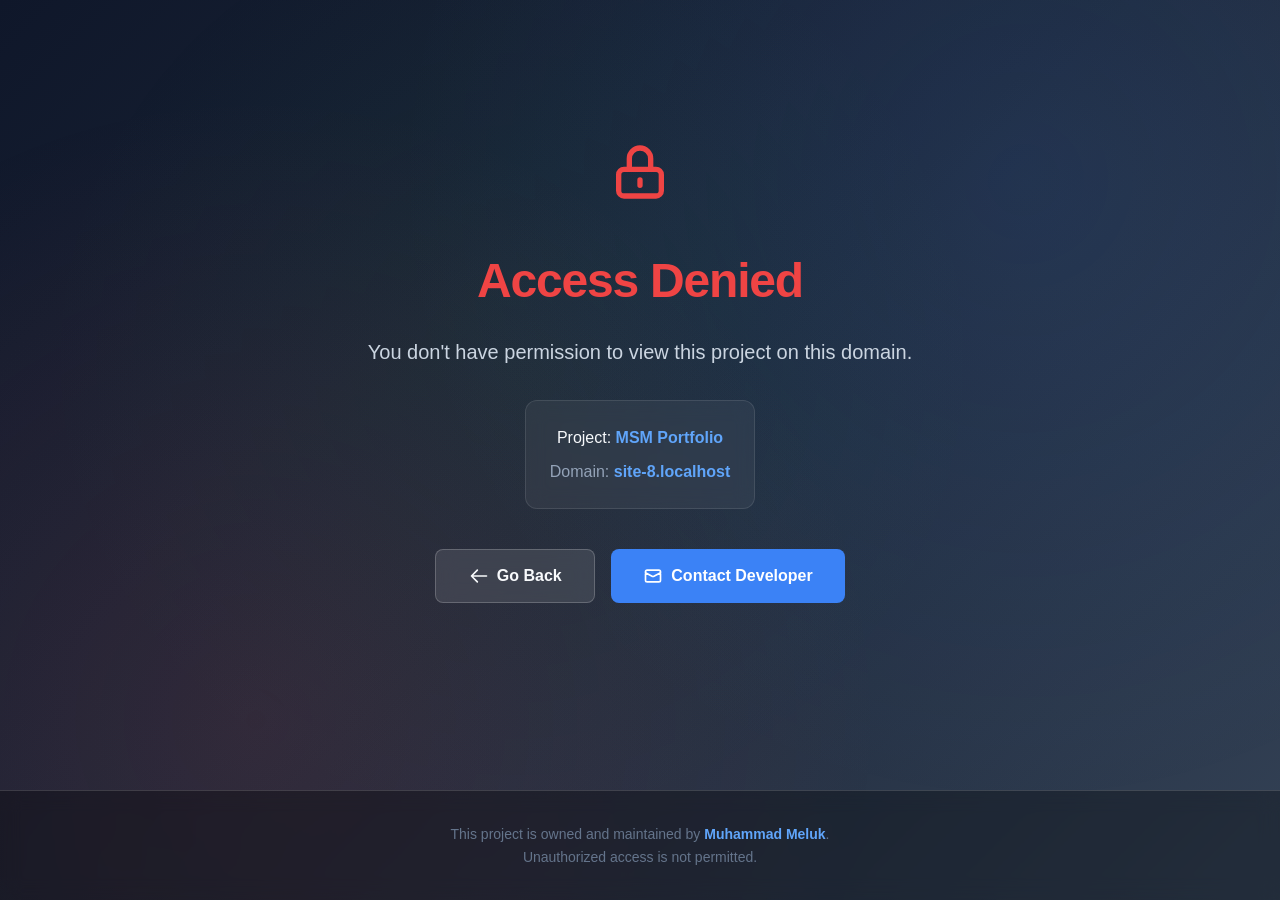
==== denied.html @ 573af3b4 "jsProtection" ====
<!DOCTYPE html>
<html lang="en">
<head>
    <meta charset="UTF-8">
    <meta name="viewport" content="width=device-width, initial-scale=1.0">
    <title>Access Denied - MSM Portfolio</title>
    <style>
        * {
            margin: 0;
            padding: 0;
            box-sizing: border-box;
        }

        body {
            font-family: -apple-system, BlinkMacSystemFont, 'Segoe UI', Roboto, Oxygen, Ubuntu, Cantarell, sans-serif;
            background: linear-gradient(135deg, #0f172a 0%, #1e293b 50%, #334155 100%);
            background-attachment: fixed;
            background-size: 100% 100%;
            color: #f8fafc;
            min-height: 100vh;
            display: flex;
            flex-direction: column;
            line-height: 1.6;
            position: relative;
            overflow-x: hidden;
        }

        body::before {
            content: '';
            position: fixed;
            top: 0;
            left: 0;
            width: 100%;
            height: 100%;
            background: radial-gradient(circle at 20% 80%, rgba(239, 68, 68, 0.1) 0%, transparent 50%),
                        radial-gradient(circle at 80% 20%, rgba(59, 130, 246, 0.1) 0%, transparent 50%),
                        radial-gradient(circle at 40% 40%, rgba(34, 197, 94, 0.05) 0%, transparent 50%);
            pointer-events: none;
            z-index: -1;
        }

        .container {
            display: flex;
            flex-direction: column;
            justify-content: center;
            align-items: center;
            flex: 1;
            padding: 2rem;
            text-align: center;
            max-width: 625px;
            margin: 0 auto;
        }

        .icon-container {
            margin-bottom: 2rem;
            animation: fadeInDown 0.8s ease-out;
        }

        .lock-icon {
            width: 64px;
            height: 64px;
            color: #ef4444;
        }

        .main-heading {
            font-size: 3rem;
            font-weight: 700;
            color: #ef4444;
            margin-bottom: 1rem;
            letter-spacing: -0.025em;
            animation: fadeInUp 0.8s ease-out 0.2s both;
        }

        .subtitle {
            font-size: 1.25rem;
            color: #cbd5e1;
            margin-bottom: 2rem;
            animation: fadeInUp 0.8s ease-out 0.4s both;
        }

        .dynamic-content {
            background: rgba(255, 255, 255, 0.05);
            border: 1px solid rgba(255, 255, 255, 0.1);
            border-radius: 12px;
            padding: 1.5rem;
            margin-bottom: 2.5rem;
            backdrop-filter: blur(10px);
            animation: fadeInUp 0.8s ease-out 0.6s both;
        }

        .project-info {
            font-size: 1rem;
            margin-bottom: 0.5rem;
        }

        .domain-info {
            font-size: 1rem;
            color: #94a3b8;
        }

        .highlight {
            color: #60a5fa;
            font-weight: 600;
        }

        .button-container {
            display: flex;
            gap: 1rem;
            flex-wrap: wrap;
            justify-content: center;
            margin-bottom: 3rem;
            animation: fadeInUp 0.8s ease-out 0.8s both;
        }

        .btn {
            padding: 0.875rem 2rem;
            border: none;
            border-radius: 8px;
            font-size: 1rem;
            font-weight: 600;
            text-decoration: none;
            display: inline-flex;
            align-items: center;
            gap: 0.5rem;
            cursor: pointer;
            transition: all 0.3s ease;
            min-width: 160px;
            justify-content: center;
        }

        .btn-primary {
            background: #3b82f6;
            color: white;
            transition: all 0.2s ease;
        }

        .btn-primary:hover {
            background: #2563eb;
            transform: translateY(-1px);
        }

        .btn-secondary {
            background: rgba(255, 255, 255, 0.1);
            color: #f8fafc;
            border: 1px solid rgba(255, 255, 255, 0.2);
            backdrop-filter: blur(10px);
            transition: all 0.2s ease;
        }

        .btn-secondary:hover {
            background: rgba(255, 255, 255, 0.15);
            border-color: rgba(255, 255, 255, 0.3);
            transform: translateY(-1px);
        }

        .footer {
            padding: 2rem;
            text-align: center;
            border-top: 1px solid rgba(255, 255, 255, 0.15);
            background: rgba(0, 0, 0, 0.3);
            backdrop-filter: blur(10px);
            animation: fadeIn 1s ease-out 1s both;
            margin-top: auto;
        }

        .footer-text {
            font-size: 0.875rem;
            color: #64748b;
            max-width: 500px;
            margin: 0 auto;
        }

        .developer-name {
            color: #60a5fa;
            font-weight: 600;
        }

        /* Responsive Design */
        @media (max-width: 768px) {
            .container {
                padding: 1.5rem;
            }

            .main-heading {
                font-size: 2.5rem;
            }

            .subtitle {
                font-size: 1.125rem;
            }

            .lock-icon {
                width: 60px;
                height: 60px;
            }

            .button-container {
                flex-direction: column;
                align-items: center;
            }

            .btn {
                width: 100%;
                max-width: 280px;
            }

            .dynamic-content {
                padding: 1.25rem;
            }
        }

        @media (max-width: 480px) {
            .main-heading {
                font-size: 2rem;
            }

            .subtitle {
                font-size: 1rem;
            }

            .container {
                padding: 1rem;
            }

            .footer {
                padding: 1.5rem;
            }
        }

        /* Animations */
        @keyframes fadeInDown {
            from {
                opacity: 0;
                transform: translateY(-20px);
            }
            to {
                opacity: 1;
                transform: translateY(0);
            }
        }

        @keyframes fadeInUp {
            from {
                opacity: 0;
                transform: translateY(20px);
            }
            to {
                opacity: 1;
                transform: translateY(0);
            }
        }

        @keyframes fadeIn {
            from {
                opacity: 0;
            }
            to {
                opacity: 1;
            }
        }

        /* Loading states */
        .loading {
            color: #94a3b8;
            font-style: italic;
        }
    </style>
</head>
<body>
    <div class="container">
        <!-- Icon -->
        <div class="icon-container">
            <!-- Heroicons Lock Closed Icon -->
            <svg class="lock-icon" fill="none" stroke="currentColor" viewBox="0 0 24 24" xmlns="http://www.w3.org/2000/svg">
                <path stroke-linecap="round" stroke-linejoin="round" stroke-width="2" d="M12 15v2m-6 4h12a2 2 0 002-2v-6a2 2 0 00-2-2H6a2 2 0 00-2 2v6a2 2 0 002 2zm10-10V7a4 4 0 00-8 0v4h8z"></path>
            </svg>
        </div>

        <!-- Main Heading -->
        <h1 class="main-heading">Access Denied</h1>

        <!-- Subtitle -->
        <p class="subtitle">You don't have permission to view this project on this domain.</p>

        <!-- Dynamic Content -->
        <div class="dynamic-content">
            <div class="project-info">
                Project: <span class="highlight" id="project-name">Loading...</span>
            </div>
            <div class="domain-info">
                Domain: <span class="highlight" id="domain-name">Loading...</span>
            </div>
        </div>

        <!-- Action Buttons -->
        <div class="button-container">
            <button class="btn btn-secondary" onclick="goBack()">
                <!-- Heroicons Arrow Left Icon -->
                <svg width="20" height="20" fill="none" stroke="currentColor" viewBox="0 0 24 24">
                    <path stroke-linecap="round" stroke-linejoin="round" stroke-width="2" d="M10 19l-7-7m0 0l7-7m-7 7h18"></path>
                </svg>
                Go Back
            </button>
            <a class="btn btn-primary" href="#" id="contact-link">
                <!-- Heroicons Mail Icon -->
                <svg width="20" height="20" fill="none" stroke="currentColor" viewBox="0 0 24 24">
                    <path stroke-linecap="round" stroke-linejoin="round" stroke-width="2" d="M3 8l7.89 4.26a2 2 0 002.22 0L21 8M5 19h14a2 2 0 002-2V7a2 2 0 00-2-2H5a2 2 0 00-2 2v10a2 2 0 002 2z"></path>
                </svg>
                Contact Developer
            </a>
        </div>
    </div>

    <!-- Footer -->
    <footer class="footer">
        <p class="footer-text">
            This project is owned and maintained by 
            <span class="developer-name">Muhammad Meluk</span>.
            <br> 
            Unauthorized access is not permitted.
        </p>
    </footer>

    <script>
        // Function to get URL query parameters
        function getQueryParam(param) {
            const urlParams = new URLSearchParams(window.location.search);
            return urlParams.get(param);
        }

        // Function to safely display text content
        function setTextContent(elementId, content, fallback = 'Not specified') {
            const element = document.getElementById(elementId);
            if (element) {
                element.textContent = content || fallback;
            }
        }

        // Function to go back in browser history
        function goBack() {
            if (window.history.length > 1) {
                window.history.back();
            } else {
                // Fallback if no history available
                window.location.href = '/';
            }
        }

        // Function to generate contact email link
        function generateContactLink(projectName, domainName) {
            const email = 'MuhammadMeluk@gmail.com';
            const subject = encodeURIComponent(`Access Request – ${projectName || 'MSM Portfolio'}`);
            const body = encodeURIComponent(
                `Hello Muhammad,\n\n` +
                `I am requesting access to the project "${projectName || 'MSM Portfolio'}" ` +
                `from domain "${domainName || window.location.hostname}".\n\n` +
                `Please let me know the requirements for access.\n\n` +
                `Thank you,`
            );
            
            return `mailto:${email}?subject=${subject}&body=${body}`;
        }

        // Initialize page content when DOM is loaded
        document.addEventListener('DOMContentLoaded', function() {
            // Get query parameters
            const projectName = getQueryParam('project');
            const domainName = getQueryParam('domain') || window.location.hostname;

            // Update dynamic content
            setTextContent('project-name', projectName, 'MSM Portfolio');
            setTextContent('domain-name', domainName, window.location.hostname);

            // Update contact link
            const contactLink = document.getElementById('contact-link');
            if (contactLink) {
                contactLink.href = generateContactLink(projectName, domainName);
            }

            // Add keyboard navigation support
            document.addEventListener('keydown', function(event) {
                // ESC key to go back
                if (event.key === 'Escape') {
                    goBack();
                }
                // Enter key on contact link
                if (event.key === 'Enter' && event.target.id === 'contact-link') {
                    event.target.click();
                }
            });
        });

        // Add smooth scroll behavior for better UX
        if ('scrollBehavior' in document.documentElement.style) {
            document.documentElement.style.scrollBehavior = 'smooth';
        }

        // Removed auto-focus to prevent unwanted outline on page load

        // Error handling for mailto links
        document.getElementById('contact-link')?.addEventListener('click', function(event) {
            try {
                // The mailto link will be handled by the browser
                // This is just to ensure no JavaScript errors occur
                console.log('Opening email client...');
            } catch (error) {
                console.error('Error opening email client:', error);
                // Fallback: copy email to clipboard if possible
                if (navigator.clipboard) {
                    navigator.clipboard.writeText('MuhammadMeluk@gmail.com').then(function() {
                        alert('Email address copied to clipboard: MuhammadMeluk@gmail.com');
                    });
                }
            }
        });
    </script>
</body>
</html>
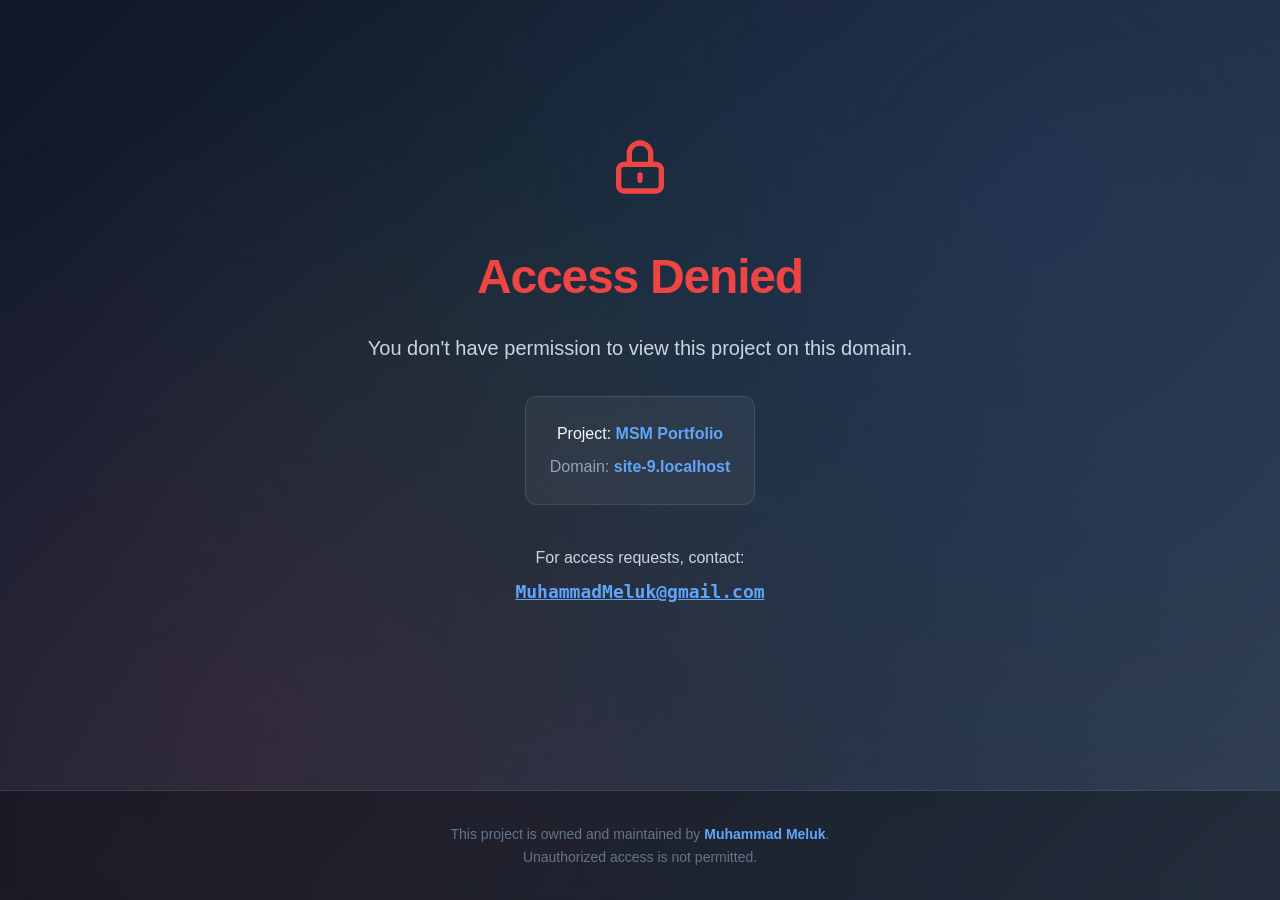
==== commit 17572014: "v3.0.1" ====
--- a/denied.html
+++ b/denied.html
@@ -103,55 +103,26 @@
             font-weight: 600;
         }
 
-        .button-container {
-            display: flex;
-            gap: 1rem;
-            flex-wrap: wrap;
-            justify-content: center;
+        .contact-info {
+            text-align: center;
             margin-bottom: 3rem;
             animation: fadeInUp 0.8s ease-out 0.8s both;
         }
 
-        .btn {
-            padding: 0.875rem 2rem;
-            border: none;
-            border-radius: 8px;
+        .contact-text {
             font-size: 1rem;
+            color: #cbd5e1;
+            margin-bottom: 0.5rem;
+        }
+
+        .email-address {
+            font-size: 1.125rem;
+            color: #60a5fa;
             font-weight: 600;
-            text-decoration: none;
-            display: inline-flex;
-            align-items: center;
-            gap: 0.5rem;
-            cursor: pointer;
-            transition: all 0.3s ease;
-            min-width: 160px;
-            justify-content: center;
-        }
-
-        .btn-primary {
-            background: #3b82f6;
-            color: white;
-            transition: all 0.2s ease;
-        }
-
-        .btn-primary:hover {
-            background: #2563eb;
-            transform: translateY(-1px);
-        }
-
-        .btn-secondary {
-            background: rgba(255, 255, 255, 0.1);
-            color: #f8fafc;
-            border: 1px solid rgba(255, 255, 255, 0.2);
-            backdrop-filter: blur(10px);
-            transition: all 0.2s ease;
-        }
-
-        .btn-secondary:hover {
-            background: rgba(255, 255, 255, 0.15);
-            border-color: rgba(255, 255, 255, 0.3);
-            transform: translateY(-1px);
-        }
+            font-family: 'Monaco', 'Menlo', 'Ubuntu Mono', monospace;
+        }
+
+
 
         .footer {
             padding: 2rem;
@@ -194,15 +165,7 @@
                 height: 60px;
             }
 
-            .button-container {
-                flex-direction: column;
-                align-items: center;
-            }
-
-            .btn {
-                width: 100%;
-                max-width: 280px;
-            }
+
 
             .dynamic-content {
                 padding: 1.25rem;
@@ -292,22 +255,10 @@
             </div>
         </div>
 
-        <!-- Action Buttons -->
-        <div class="button-container">
-            <button class="btn btn-secondary" onclick="goBack()">
-                <!-- Heroicons Arrow Left Icon -->
-                <svg width="20" height="20" fill="none" stroke="currentColor" viewBox="0 0 24 24">
-                    <path stroke-linecap="round" stroke-linejoin="round" stroke-width="2" d="M10 19l-7-7m0 0l7-7m-7 7h18"></path>
-                </svg>
-                Go Back
-            </button>
-            <a class="btn btn-primary" href="#" id="contact-link">
-                <!-- Heroicons Mail Icon -->
-                <svg width="20" height="20" fill="none" stroke="currentColor" viewBox="0 0 24 24">
-                    <path stroke-linecap="round" stroke-linejoin="round" stroke-width="2" d="M3 8l7.89 4.26a2 2 0 002.22 0L21 8M5 19h14a2 2 0 002-2V7a2 2 0 00-2-2H5a2 2 0 00-2 2v10a2 2 0 002 2z"></path>
-                </svg>
-                Contact Developer
-            </a>
+        <!-- Contact Information -->
+        <div class="contact-info">
+            <p class="contact-text">For access requests, contact:</p>
+            <p><a class="email-address" href="mailto:muhammadmeluk@gmail.com">MuhammadMeluk@gmail.com</a></p>
         </div>
     </div>
 
@@ -316,7 +267,7 @@
         <p class="footer-text">
             This project is owned and maintained by 
             <span class="developer-name">Muhammad Meluk</span>.
-            <br> 
+            <br>
             Unauthorized access is not permitted.
         </p>
     </footer>
@@ -336,30 +287,7 @@
             }
         }
 
-        // Function to go back in browser history
-        function goBack() {
-            if (window.history.length > 1) {
-                window.history.back();
-            } else {
-                // Fallback if no history available
-                window.location.href = '/';
-            }
-        }
-
-        // Function to generate contact email link
-        function generateContactLink(projectName, domainName) {
-            const email = 'MuhammadMeluk@gmail.com';
-            const subject = encodeURIComponent(`Access Request – ${projectName || 'MSM Portfolio'}`);
-            const body = encodeURIComponent(
-                `Hello Muhammad,\n\n` +
-                `I am requesting access to the project "${projectName || 'MSM Portfolio'}" ` +
-                `from domain "${domainName || window.location.hostname}".\n\n` +
-                `Please let me know the requirements for access.\n\n` +
-                `Thank you,`
-            );
-            
-            return `mailto:${email}?subject=${subject}&body=${body}`;
-        }
+        // Removed button-related functions as they are no longer needed
 
         // Initialize page content when DOM is loaded
         document.addEventListener('DOMContentLoaded', function() {
@@ -370,24 +298,6 @@
             // Update dynamic content
             setTextContent('project-name', projectName, 'MSM Portfolio');
             setTextContent('domain-name', domainName, window.location.hostname);
-
-            // Update contact link
-            const contactLink = document.getElementById('contact-link');
-            if (contactLink) {
-                contactLink.href = generateContactLink(projectName, domainName);
-            }
-
-            // Add keyboard navigation support
-            document.addEventListener('keydown', function(event) {
-                // ESC key to go back
-                if (event.key === 'Escape') {
-                    goBack();
-                }
-                // Enter key on contact link
-                if (event.key === 'Enter' && event.target.id === 'contact-link') {
-                    event.target.click();
-                }
-            });
         });
 
         // Add smooth scroll behavior for better UX
@@ -395,24 +305,6 @@
             document.documentElement.style.scrollBehavior = 'smooth';
         }
 
-        // Removed auto-focus to prevent unwanted outline on page load
-
-        // Error handling for mailto links
-        document.getElementById('contact-link')?.addEventListener('click', function(event) {
-            try {
-                // The mailto link will be handled by the browser
-                // This is just to ensure no JavaScript errors occur
-                console.log('Opening email client...');
-            } catch (error) {
-                console.error('Error opening email client:', error);
-                // Fallback: copy email to clipboard if possible
-                if (navigator.clipboard) {
-                    navigator.clipboard.writeText('MuhammadMeluk@gmail.com').then(function() {
-                        alert('Email address copied to clipboard: MuhammadMeluk@gmail.com');
-                    });
-                }
-            }
-        });
     </script>
 </body>
 </html>
